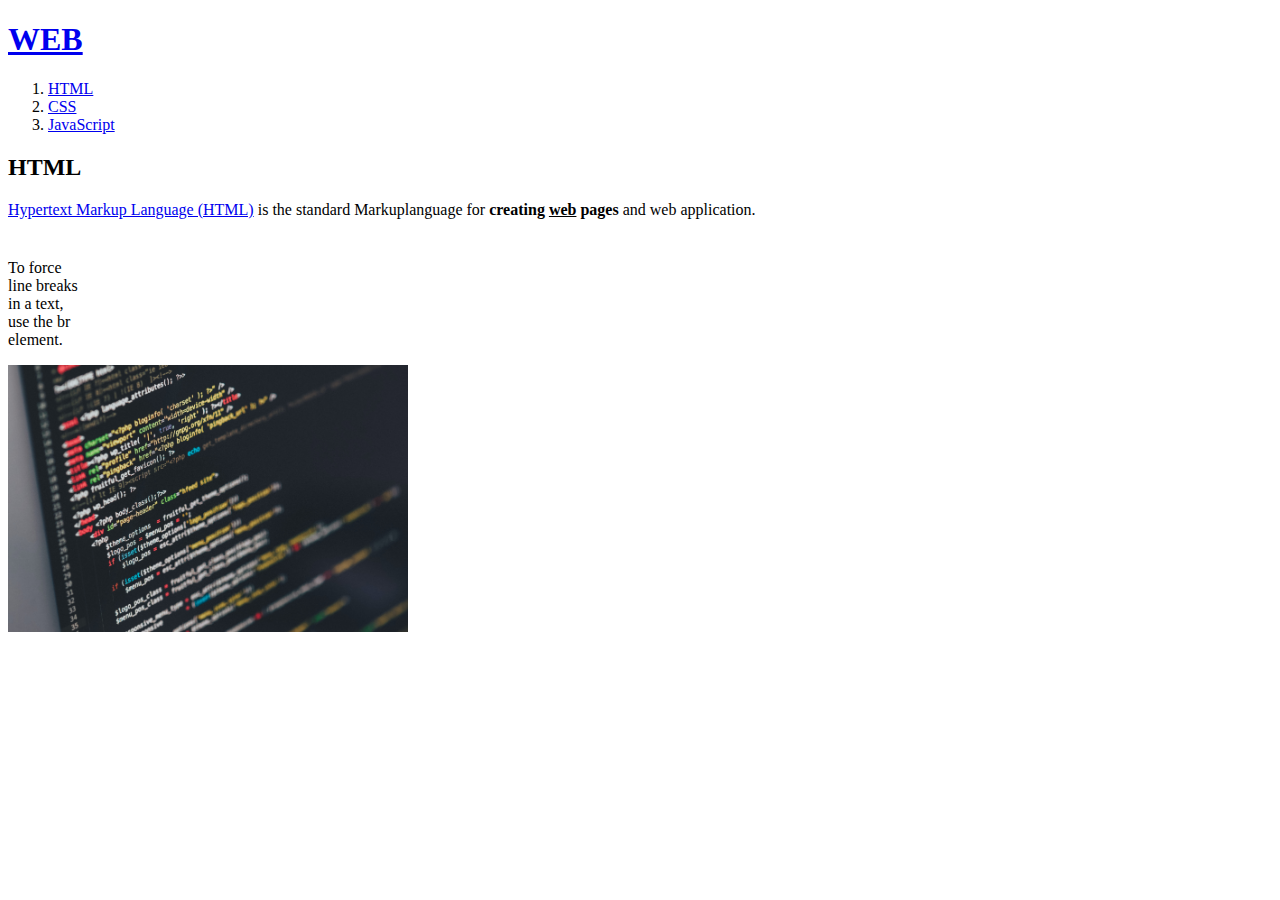
==== 1.html @ 19c2ab91 "웹사이트 완성" ====
<!doctype html>

<html>

<head>
    <meta charset="utf-8">
    <Title> WEB1 - html</Title>
</head>


<body>
    <h1><a href="index.html">WEB</a></h1>
    <ol>
        <li> <a href="1.html">HTML</a></li>
        <li> <a href="2.html">CSS</a></li>
        <li> <a href="3.html">JavaScript</a></li>
    </ol>

    <h2> HTML </h2>

    <p>
    <a href="https://www.w3.org/TR/2011/WD-html5-20110405/" target="_blank" title="html5 specification"> Hypertext Markup Language (HTML)</a>
     is the standard Markuplanguage for
    <strong> creating <u>web</u> pages </strong> and web application.
    </p>

    <p style="margin-top:40px;"> To force<br> line breaks<br> in a text,<br> use the br<br> element.</p>
    <img src="img.jpg" width="400">
</body>
</html>

<!--
    about - TAG

    <h1> HTML headings . Title </h1>
    <h2> hhh </h2>
    <h3> hhh </h3>


    <br> line break. don't need </br>

    <p></p> represent paragraph
    - margin(css) 
        <p style="margin-top:40px;">
    
    <img src="img.jpg" width="100"> 
    
    <ul>,<ol> - <li> parent - child = grouping(list)
    li = list
    ol = Ordered list    ex) 1. 2. 3.
    ul = unOrdered list  ex) *  ,*
    
    <!doctype html> - HTML document
    <html>
        <head>
            <Title> - document name
            <meta charset="utf-8"> = read file utf-8
        </head>
        <bddy> detal </body>
        </html>

    <a> = anchor - link and for hypertext
        <a href="detail">  href= hyper reference




-->
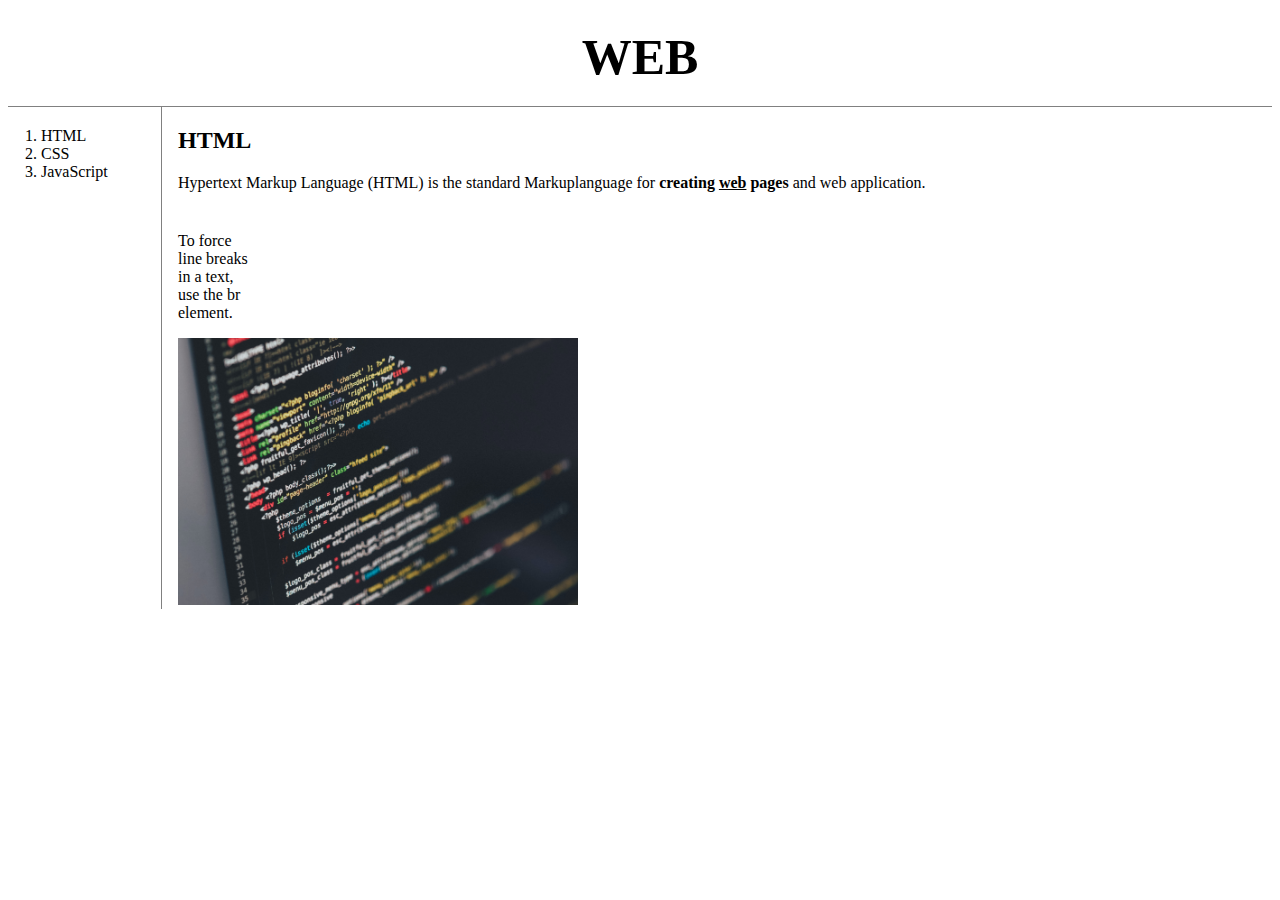
==== commit 8c9d7aaa: "web 2 css 완료" ====
--- a/1.html
+++ b/1.html
@@ -5,27 +5,34 @@
 <head>
     <meta charset="utf-8">
     <Title> WEB1 - html</Title>
+    <link rel="stylesheet" href="style.css"
+
 </head>
 
-
+ 
 <body>
     <h1><a href="index.html">WEB</a></h1>
-    <ol>
-        <li> <a href="1.html">HTML</a></li>
-        <li> <a href="2.html">CSS</a></li>
-        <li> <a href="3.html">JavaScript</a></li>
-    </ol>
+    <div id="grid">
+        <ol>
+            <li> <a href="1.html">HTML</a></li>
+            <li> <a href="2.html">CSS</a></li>
+            <li> <a href="3.html">JavaScript</a></li>
+        </ol>
 
-    <h2> HTML </h2>
 
-    <p>
-    <a href="https://www.w3.org/TR/2011/WD-html5-20110405/" target="_blank" title="html5 specification"> Hypertext Markup Language (HTML)</a>
-     is the standard Markuplanguage for
-    <strong> creating <u>web</u> pages </strong> and web application.
-    </p>
 
-    <p style="margin-top:40px;"> To force<br> line breaks<br> in a text,<br> use the br<br> element.</p>
-    <img src="img.jpg" width="400">
+        <div id="article">
+            <h2> HTML </h2>
+            <p>
+            <a href="https://www.w3.org/TR/2011/WD-html5-20110405/" target="_blank" title="html5 specification"> Hypertext Markup Language (HTML)</a>
+            is the standard Markuplanguage for
+            <strong> creating <u>web</u> pages </strong> and web application.
+            </p>
+
+            <p style="margin-top:40px;"> To force<br> line breaks<br> in a text,<br> use the br<br> element.</p>
+            <img src="img.jpg" width="400">             
+        </div>
+    </div>
 </body>
 </html>
 
@@ -63,6 +70,13 @@
         <a href="detail">  href= hyper reference
 
 
+    <style> - Tag
+        a{      -selector 
+            color:black;
+                style Declaration
+            text-decoration: none
+        }
+    </style>
 
-
+    style="color-red" -property
 -->
--- a/style.css
+++ b/style.css
@@ -0,0 +1,57 @@
+<style>
+    body{
+        margin: 0px;
+    }
+    #active{
+        color:black;
+    }
+
+    .saw{
+        color:black;
+    }
+
+    a {
+        color:black;
+        text-decoration: none;
+    }
+
+  
+    h1 {
+        font-size: 50px;
+        text-align: center;
+        border-bottom: 1px solid gray;
+        margin: 0px;
+        padding: 20px;
+    }
+
+    ol{
+        border-right: 1px solid gray;
+        width:100px;
+        margin: 0px;
+        padding: 20px;
+    }
+    #grid{
+        display: grid;
+        grid-template-columns: 150px 1fr;
+    }
+    #grid ol{
+        padding-left: 33px;
+    }
+    #grid #article{
+        padding-left: 20px;
+    }
+
+    @media(max-width:800px){
+        #grid{
+        display: block;
+        }
+        ol{
+            text-align:center;
+            width: auto;
+            border-right: none;
+            border-bottom: 1px solid gray;
+        }
+    } 
+    
+
+</style>